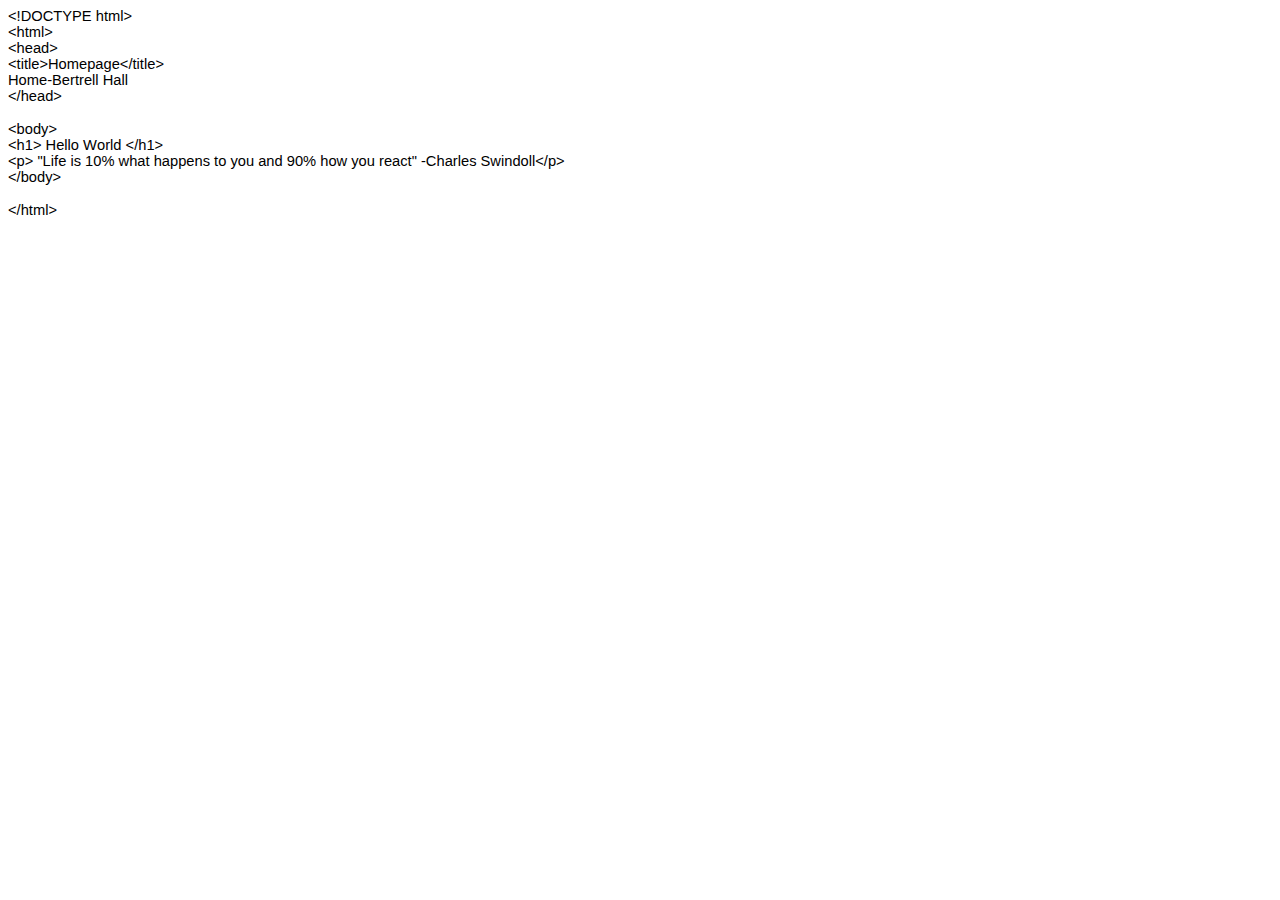
==== project1/index.html @ 22bf1612 "Add files via upload" ====
<!DOCTYPE html PUBLIC "-//W3C//DTD HTML 4.01//EN" "http://www.w3.org/TR/html4/strict.dtd">
<html>
<head>
  <meta http-equiv="Content-Type" content="text/html; charset=utf-8">
  <meta http-equiv="Content-Style-Type" content="text/css">
  <title></title>
  <meta name="Generator" content="Cocoa HTML Writer">
  <meta name="CocoaVersion" content="1894.6">
  <style type="text/css">
    p.p1 {margin: 0.0px 0.0px 0.0px 0.0px; font: 14.7px Helvetica}
    p.p2 {margin: 0.0px 0.0px 0.0px 0.0px; font: 14.7px Helvetica; min-height: 17.0px}
    span.s1 {font-kerning: none}
  </style>
</head>
<body>
<p class="p1"><span class="s1">&lt;!DOCTYPE html&gt;</span></p>
<p class="p1"><span class="s1">&lt;html&gt;</span></p>
<p class="p1"><span class="s1">&lt;head&gt;</span></p>
<p class="p1"><span class="s1">&lt;title&gt;Homepage&lt;/title&gt;</span></p>
<p class="p1"><span class="s1">Home-Bertrell Hall</span></p>
<p class="p1"><span class="s1">&lt;/head&gt;</span></p>
<p class="p2"><span class="s1"></span><br></p>
<p class="p1"><span class="s1">&lt;body&gt;</span></p>
<p class="p1"><span class="s1">&lt;h1&gt; Hello World &lt;/h1&gt;</span></p>
<p class="p1"><span class="s1">&lt;p&gt; "Life is 10% what happens to you and 90% how you react" -Charles Swindoll&lt;/p&gt;</span></p>
<p class="p1"><span class="s1">&lt;/body&gt;</span></p>
<p class="p2"><span class="s1"></span><br></p>
<p class="p1"><span class="s1">&lt;/html&gt;</span></p>
</body>
</html>
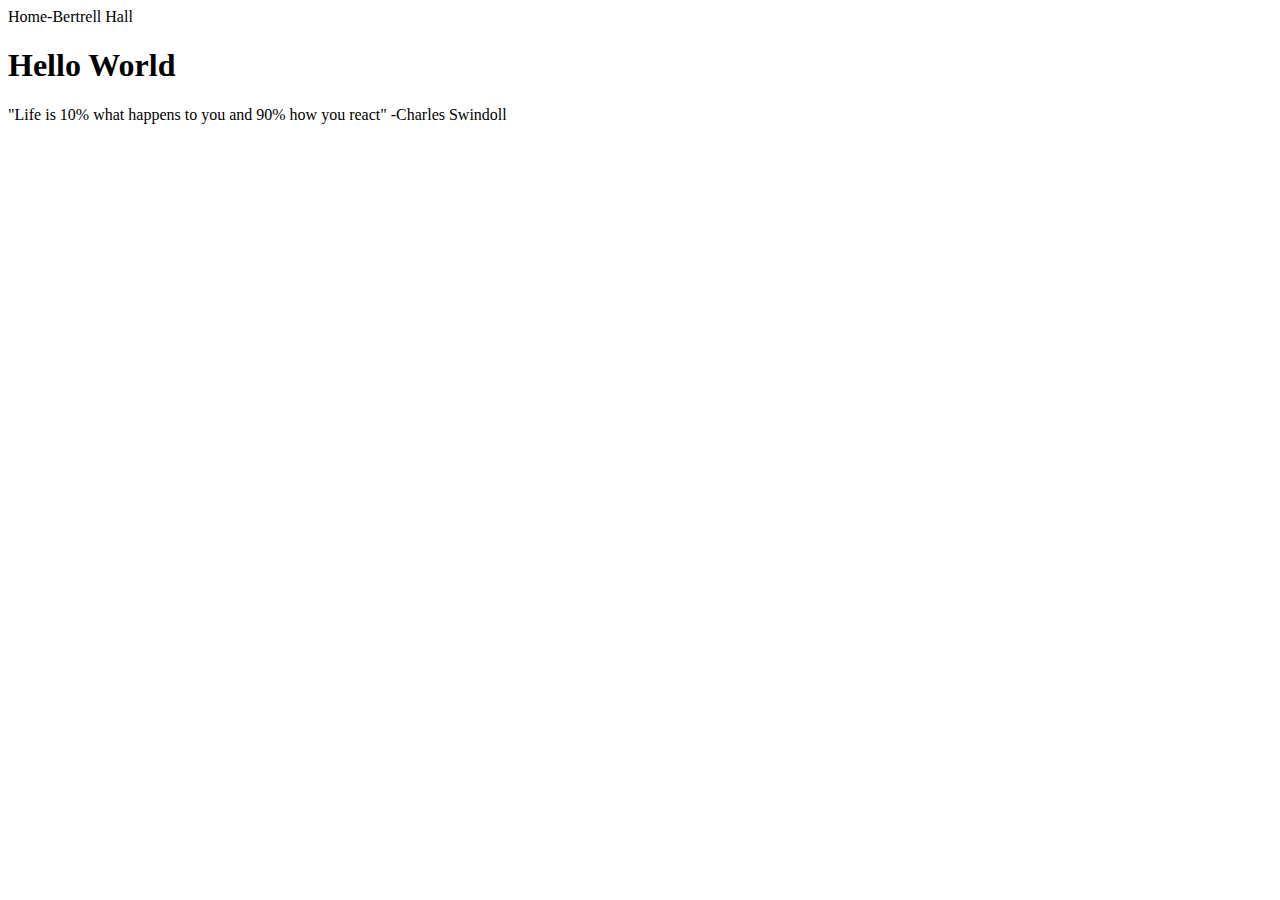
==== commit 04715e32: "Update index.html" ====
--- a/project1/index.html
+++ b/project1/index.html
@@ -1,30 +1,13 @@
-<!DOCTYPE html PUBLIC "-//W3C//DTD HTML 4.01//EN" "http://www.w3.org/TR/html4/strict.dtd">
+<!DOCTYPE html>
 <html>
 <head>
-  <meta http-equiv="Content-Type" content="text/html; charset=utf-8">
-  <meta http-equiv="Content-Style-Type" content="text/css">
-  <title></title>
-  <meta name="Generator" content="Cocoa HTML Writer">
-  <meta name="CocoaVersion" content="1894.6">
-  <style type="text/css">
-    p.p1 {margin: 0.0px 0.0px 0.0px 0.0px; font: 14.7px Helvetica}
-    p.p2 {margin: 0.0px 0.0px 0.0px 0.0px; font: 14.7px Helvetica; min-height: 17.0px}
-    span.s1 {font-kerning: none}
-  </style>
+<title>Homepage</title>
+Home-Bertrell Hall
 </head>
+
 <body>
-<p class="p1"><span class="s1">&lt;!DOCTYPE html&gt;</span></p>
-<p class="p1"><span class="s1">&lt;html&gt;</span></p>
-<p class="p1"><span class="s1">&lt;head&gt;</span></p>
-<p class="p1"><span class="s1">&lt;title&gt;Homepage&lt;/title&gt;</span></p>
-<p class="p1"><span class="s1">Home-Bertrell Hall</span></p>
-<p class="p1"><span class="s1">&lt;/head&gt;</span></p>
-<p class="p2"><span class="s1"></span><br></p>
-<p class="p1"><span class="s1">&lt;body&gt;</span></p>
-<p class="p1"><span class="s1">&lt;h1&gt; Hello World &lt;/h1&gt;</span></p>
-<p class="p1"><span class="s1">&lt;p&gt; "Life is 10% what happens to you and 90% how you react" -Charles Swindoll&lt;/p&gt;</span></p>
-<p class="p1"><span class="s1">&lt;/body&gt;</span></p>
-<p class="p2"><span class="s1"></span><br></p>
-<p class="p1"><span class="s1">&lt;/html&gt;</span></p>
+<h1> Hello World </h1>
+<p> "Life is 10% what happens to you and 90% how you react" -Charles Swindoll</p>
 </body>
+
 </html>
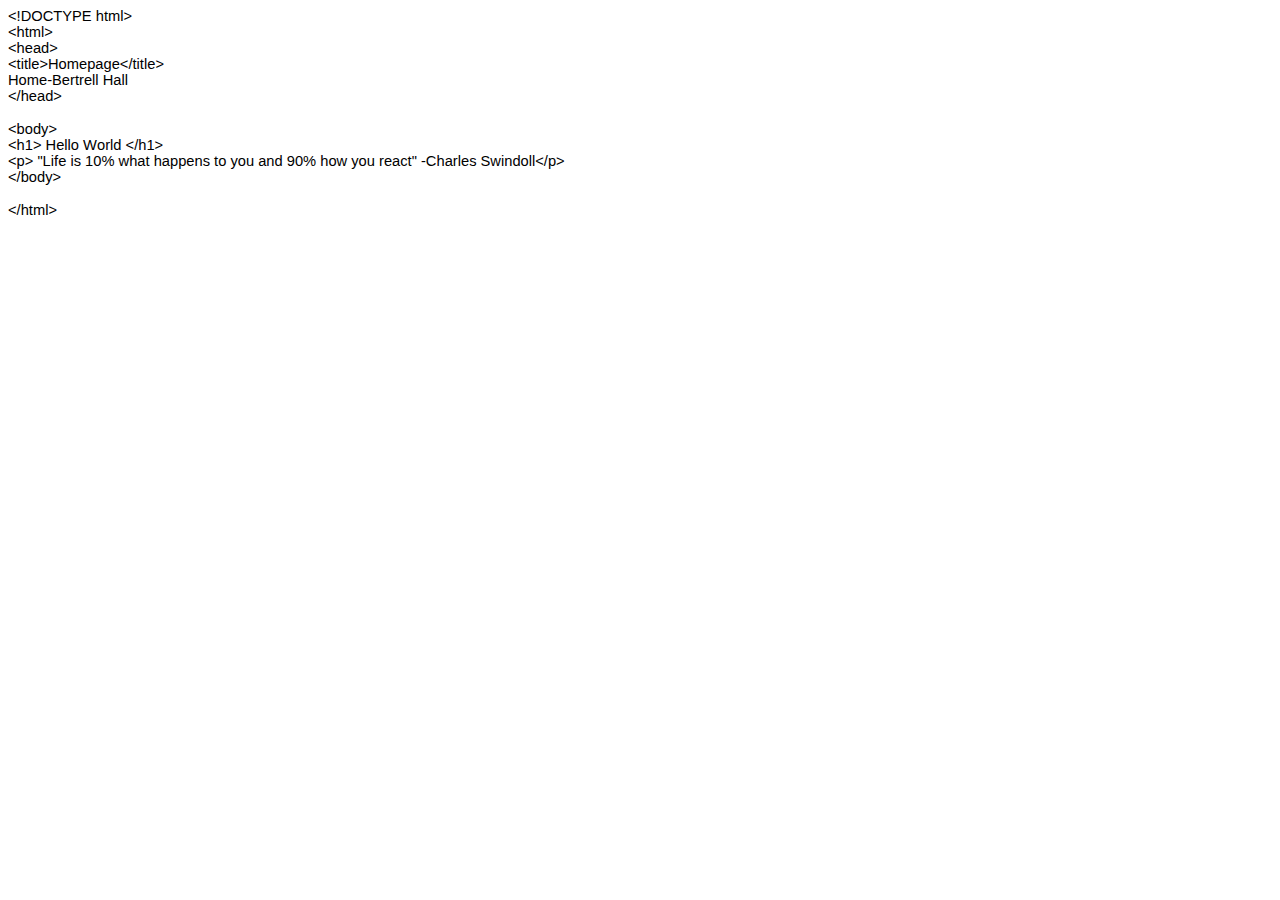
==== commit 5ca8dd34: "Add files via upload" ====
--- a/project1/index.html
+++ b/project1/index.html
@@ -1,13 +1,30 @@
-<!DOCTYPE html>
+<!DOCTYPE html PUBLIC "-//W3C//DTD HTML 4.01//EN" "http://www.w3.org/TR/html4/strict.dtd">
 <html>
 <head>
-<title>Homepage</title>
-Home-Bertrell Hall
+  <meta http-equiv="Content-Type" content="text/html; charset=utf-8">
+  <meta http-equiv="Content-Style-Type" content="text/css">
+  <title></title>
+  <meta name="Generator" content="Cocoa HTML Writer">
+  <meta name="CocoaVersion" content="1894.6">
+  <style type="text/css">
+    p.p1 {margin: 0.0px 0.0px 0.0px 0.0px; font: 14.7px Helvetica}
+    p.p2 {margin: 0.0px 0.0px 0.0px 0.0px; font: 14.7px Helvetica; min-height: 17.0px}
+    span.s1 {font-kerning: none}
+  </style>
 </head>
-
 <body>
-<h1> Hello World </h1>
-<p> "Life is 10% what happens to you and 90% how you react" -Charles Swindoll</p>
+<p class="p1"><span class="s1">&lt;!DOCTYPE html&gt;</span></p>
+<p class="p1"><span class="s1">&lt;html&gt;</span></p>
+<p class="p1"><span class="s1">&lt;head&gt;</span></p>
+<p class="p1"><span class="s1">&lt;title&gt;Homepage&lt;/title&gt;</span></p>
+<p class="p1"><span class="s1">Home-Bertrell Hall</span></p>
+<p class="p1"><span class="s1">&lt;/head&gt;</span></p>
+<p class="p2"><span class="s1"></span><br></p>
+<p class="p1"><span class="s1">&lt;body&gt;</span></p>
+<p class="p1"><span class="s1">&lt;h1&gt; Hello World &lt;/h1&gt;</span></p>
+<p class="p1"><span class="s1">&lt;p&gt; "Life is 10% what happens to you and 90% how you react" -Charles Swindoll&lt;/p&gt;</span></p>
+<p class="p1"><span class="s1">&lt;/body&gt;</span></p>
+<p class="p2"><span class="s1"></span><br></p>
+<p class="p1"><span class="s1">&lt;/html&gt;</span></p>
 </body>
-
 </html>
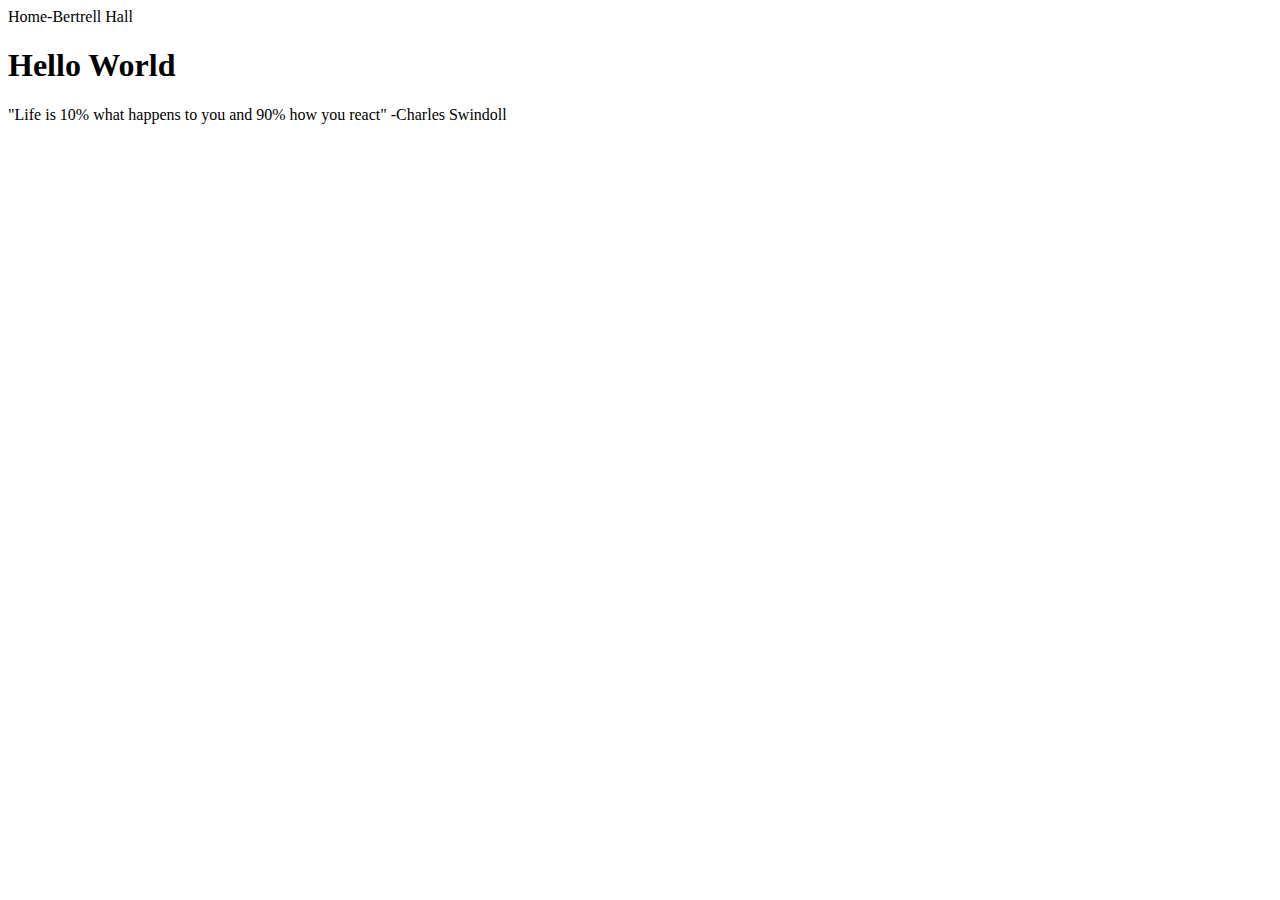
==== commit 1741ace7: "Update index.html" ====
--- a/project1/index.html
+++ b/project1/index.html
@@ -1,30 +1,13 @@
-<!DOCTYPE html PUBLIC "-//W3C//DTD HTML 4.01//EN" "http://www.w3.org/TR/html4/strict.dtd">
+<!DOCTYPE html>
 <html>
 <head>
-  <meta http-equiv="Content-Type" content="text/html; charset=utf-8">
-  <meta http-equiv="Content-Style-Type" content="text/css">
-  <title></title>
-  <meta name="Generator" content="Cocoa HTML Writer">
-  <meta name="CocoaVersion" content="1894.6">
-  <style type="text/css">
-    p.p1 {margin: 0.0px 0.0px 0.0px 0.0px; font: 14.7px Helvetica}
-    p.p2 {margin: 0.0px 0.0px 0.0px 0.0px; font: 14.7px Helvetica; min-height: 17.0px}
-    span.s1 {font-kerning: none}
-  </style>
+<title>Homepage</title>
+Home-Bertrell Hall
 </head>
+
 <body>
-<p class="p1"><span class="s1">&lt;!DOCTYPE html&gt;</span></p>
-<p class="p1"><span class="s1">&lt;html&gt;</span></p>
-<p class="p1"><span class="s1">&lt;head&gt;</span></p>
-<p class="p1"><span class="s1">&lt;title&gt;Homepage&lt;/title&gt;</span></p>
-<p class="p1"><span class="s1">Home-Bertrell Hall</span></p>
-<p class="p1"><span class="s1">&lt;/head&gt;</span></p>
-<p class="p2"><span class="s1"></span><br></p>
-<p class="p1"><span class="s1">&lt;body&gt;</span></p>
-<p class="p1"><span class="s1">&lt;h1&gt; Hello World &lt;/h1&gt;</span></p>
-<p class="p1"><span class="s1">&lt;p&gt; "Life is 10% what happens to you and 90% how you react" -Charles Swindoll&lt;/p&gt;</span></p>
-<p class="p1"><span class="s1">&lt;/body&gt;</span></p>
-<p class="p2"><span class="s1"></span><br></p>
-<p class="p1"><span class="s1">&lt;/html&gt;</span></p>
+<h1> Hello World </h1>
+<p> "Life is 10% what happens to you and 90% how you react" -Charles Swindoll</p>
 </body>
+
 </html>
